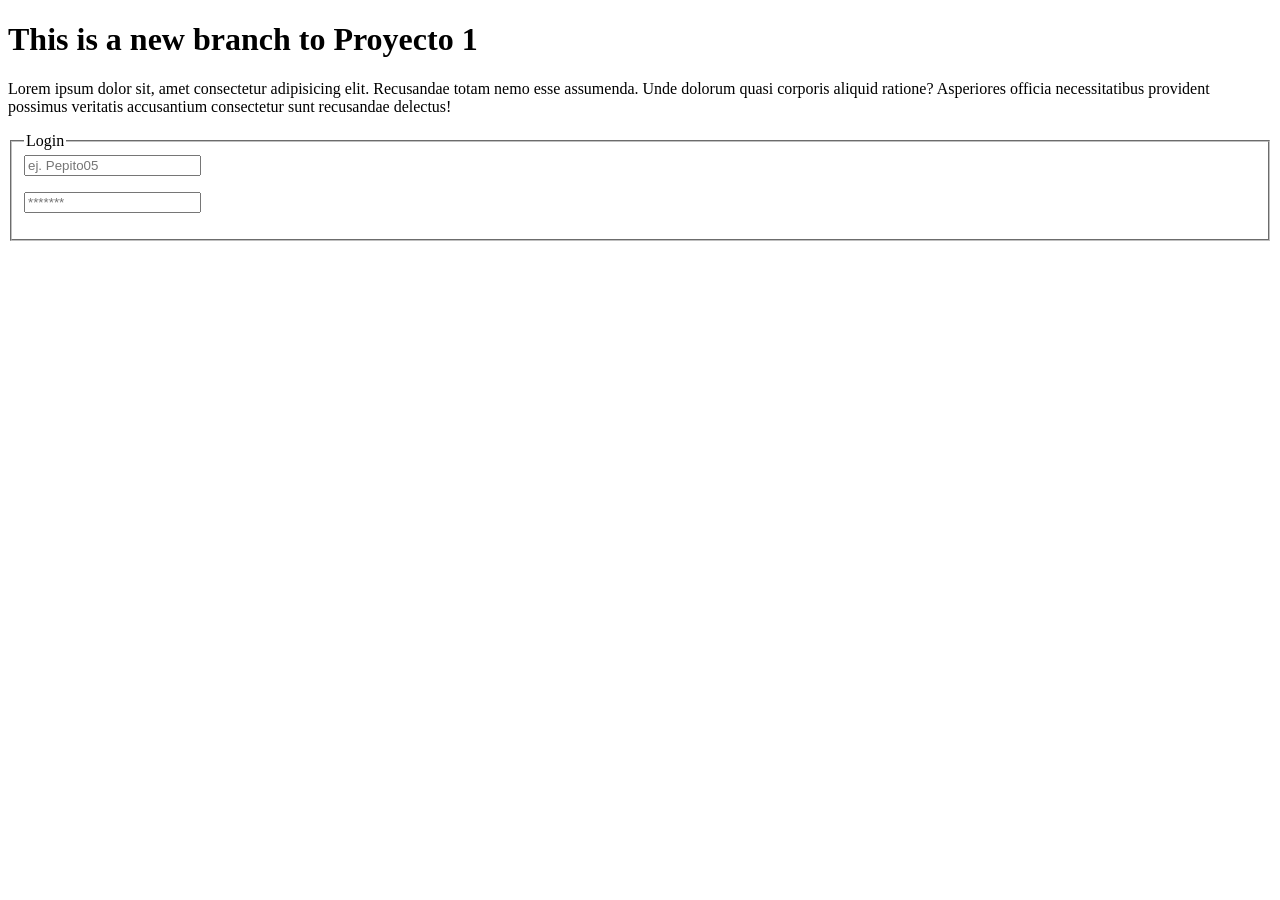
==== Login2.html @ 4f6fce07 "Agrego login2 y styles2.css" ====
<!doctype html>
<html lang="en">
  <head>
    <meta charset="UTF-8" />
    <meta name="viewport" content="width=device-width, initial-scale=1.0" />
    <title>This is a new branch to Proyecto 1</title>
    <link rel="stylesheet" href="/styles/styles2.css" />
  </head>
  <body>
    <h1>This is a new branch to Proyecto 1</h1>

    <p>
      Lorem ipsum dolor sit, amet consectetur adipisicing elit. Recusandae totam
      nemo esse assumenda. Unde dolorum quasi corporis aliquid ratione?
      Asperiores officia necessitatibus provident possimus veritatis accusantium
      consectetur sunt recusandae delectus!
    </p>
    <p>
    <fieldset>
        <legend>Login</legend>
        <form action="">
            <label for="user">
                <input type="text" placeholder="ej. Pepito05" required>
            </label>
            </p>
            <p>
                <label for="Passwoord">
                <input type="password" placeholder="*******" required>
            </label>

            </p>
        </form>
    </fieldset>
  </body>
</html>
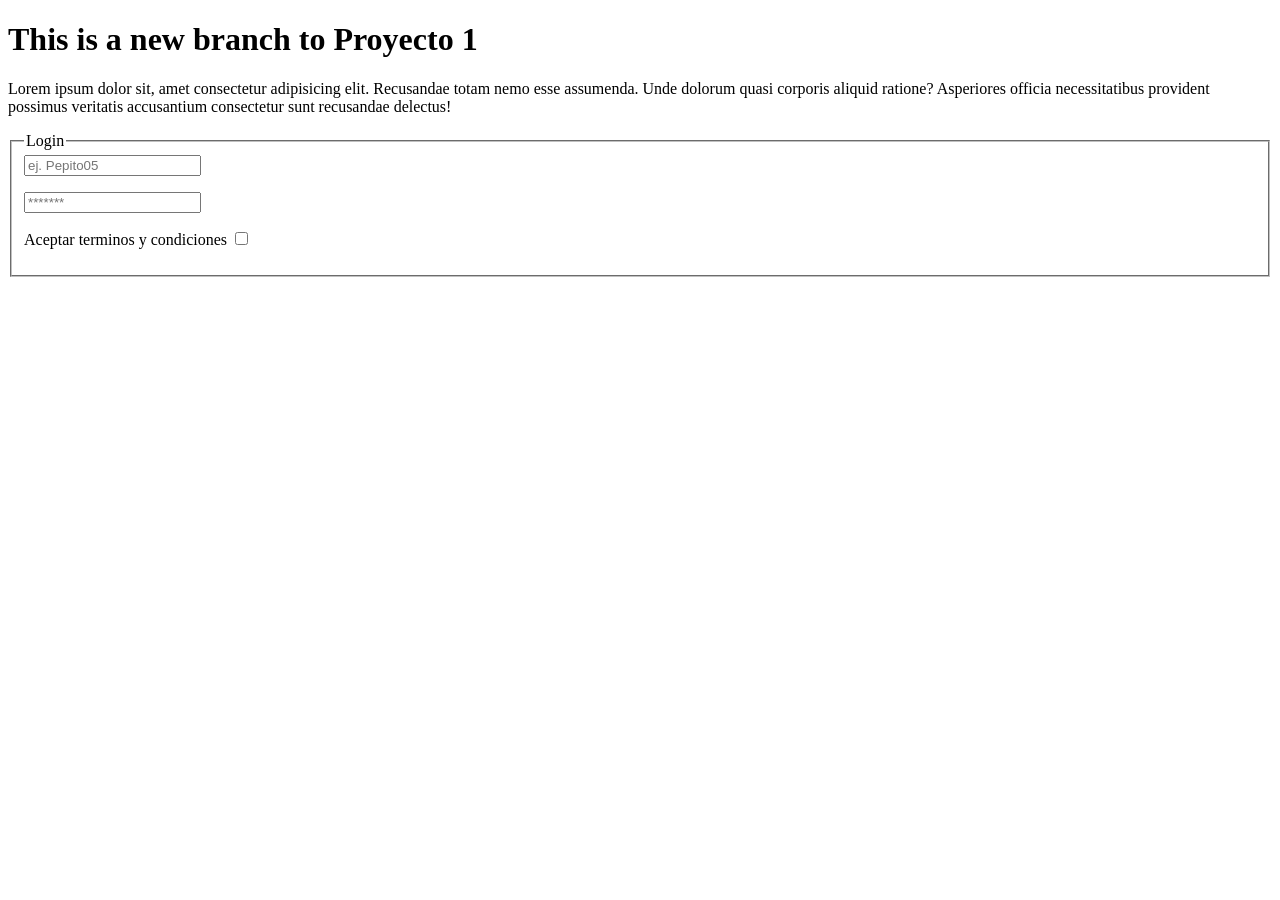
==== commit c02b2799: "Agrego Ejercicio4, 5 nueva carpeta Picture and nueva hoja de stylo y algunos cambios" ====
--- a/Login2.html
+++ b/Login2.html
@@ -27,9 +27,19 @@
                 <label for="Passwoord">
                 <input type="password" placeholder="*******" required>
             </label>
+            </p>
 
+            <p>
+              <label for=""> Aceptar terminos y condiciones
+                <input type="checkbox"  required> 
+            </label>
             </p>
+            
+
+
         </form>
     </fieldset>
+
+
   </body>
 </html>
